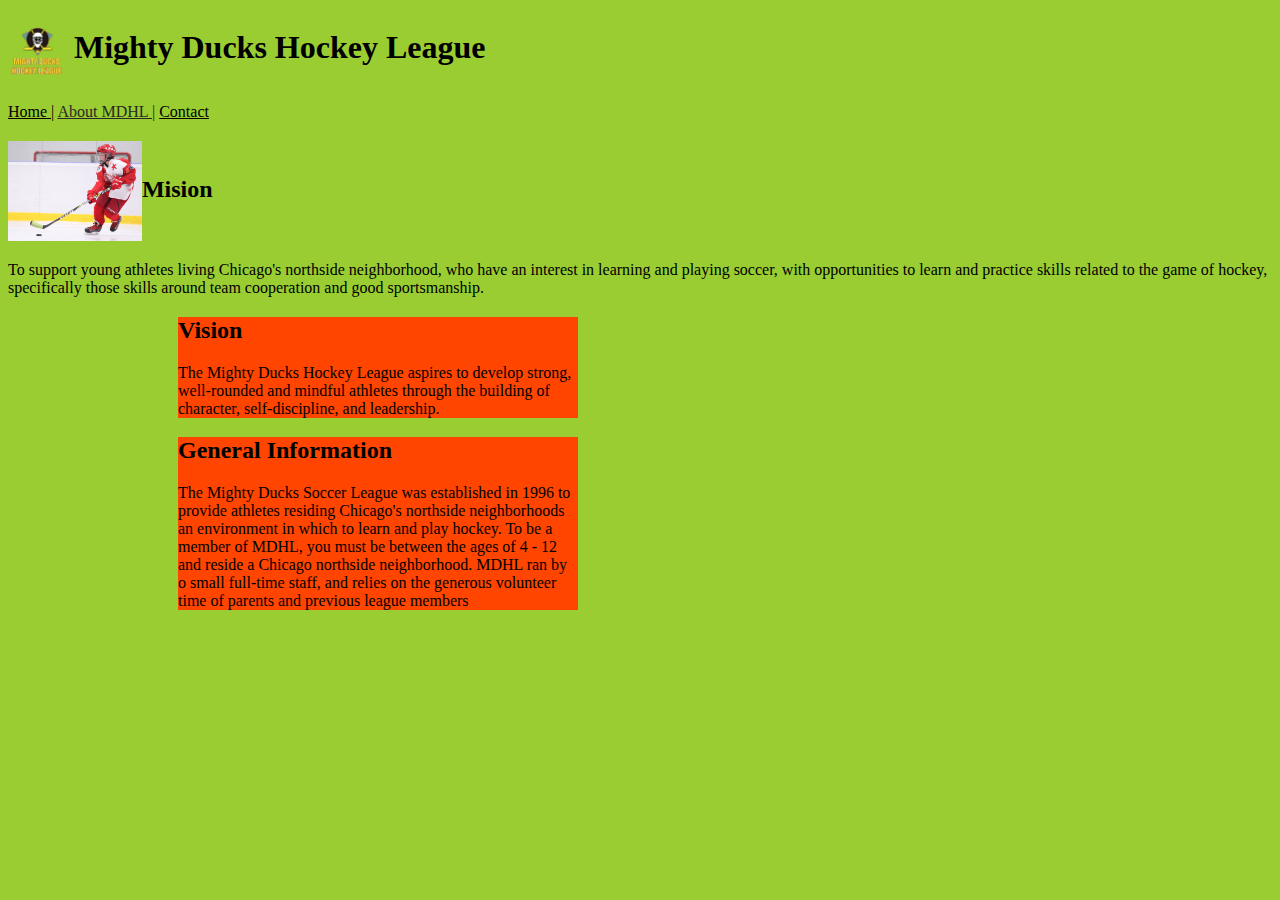
==== about.html @ fd146555 "Sprint 1" ====
<!DOCTYPE html>
<html lang="en">
<head>
    <meta charset="UTF-8">
    <meta name="viewport" content="width=device-width, initial-scale=1.0">
    <title>MDHL | About</title>
    <link rel="shortcut icon" href="./assets/images/LogoMightyducks-01.ico" type="image/x-icon">
    <link rel="stylesheet" href="./assets/styles/style.css">
</head>
<body class="about">
    <header>
        <h1><img src="./assets/images/LogoMightyducks-01.ico" alt="" height="60"> Mighty Ducks Hockey League </h1>
        <nav>
            <a href="./index.html"> Home |</a>
            <a href="#"> About MDHL |</a>
            <a href="./contact.html"> Contact </a>
        </nav>
    </header>
    <main>
        <section>
            <h2><img src="./assets/images/hockey2.jpg" height="100" alt="">Mision</h2>
            <p>To support young athletes living Chicago's northside neighborhood, who have an interest in 
                learning and playing soccer, with opportunities to learn and practice skills related to the game of 
                hockey, specifically those skills around team cooperation and good sportsmanship.</p>
        </section>
        <section class="sec">
            <h2>Vision</h2>
            <p>The Mighty Ducks Hockey League aspires to develop strong, well-rounded and mindful athletes 
                through the building of character, self-discipline, and leadership.</p>
        </section>
        <section class="sec">
            <h2>General Information</h2>
            <p>The Mighty Ducks Soccer League was established in 1996 to provide athletes residing 
                Chicago's northside neighborhoods an environment in which to learn and play hockey. To be a 
                member of MDHL, you must be between the ages of 4 - 12 and reside a Chicago northside 
                neighborhood. MDHL ran by o small full-time staff, and relies on the generous volunteer time of 
                parents and previous league members</p>
        </section>
    </main>
</body>
</html>
---- assets/styles/style.css ----
img{
    vertical-align: middle;
}

.index {
    background: cyan;
}

.about{
    background: yellowgreen;
}

.contact{
    background: wheat;
}

a:hover{
    background-color: black;
    color: white;
}

.sec{
    position: relative; left: 170px;
    background-color: orangered;
    width: 400px;
}

a{
    color: black;
}

a[href="#"]{
    color: rgb(41, 40, 40);
}
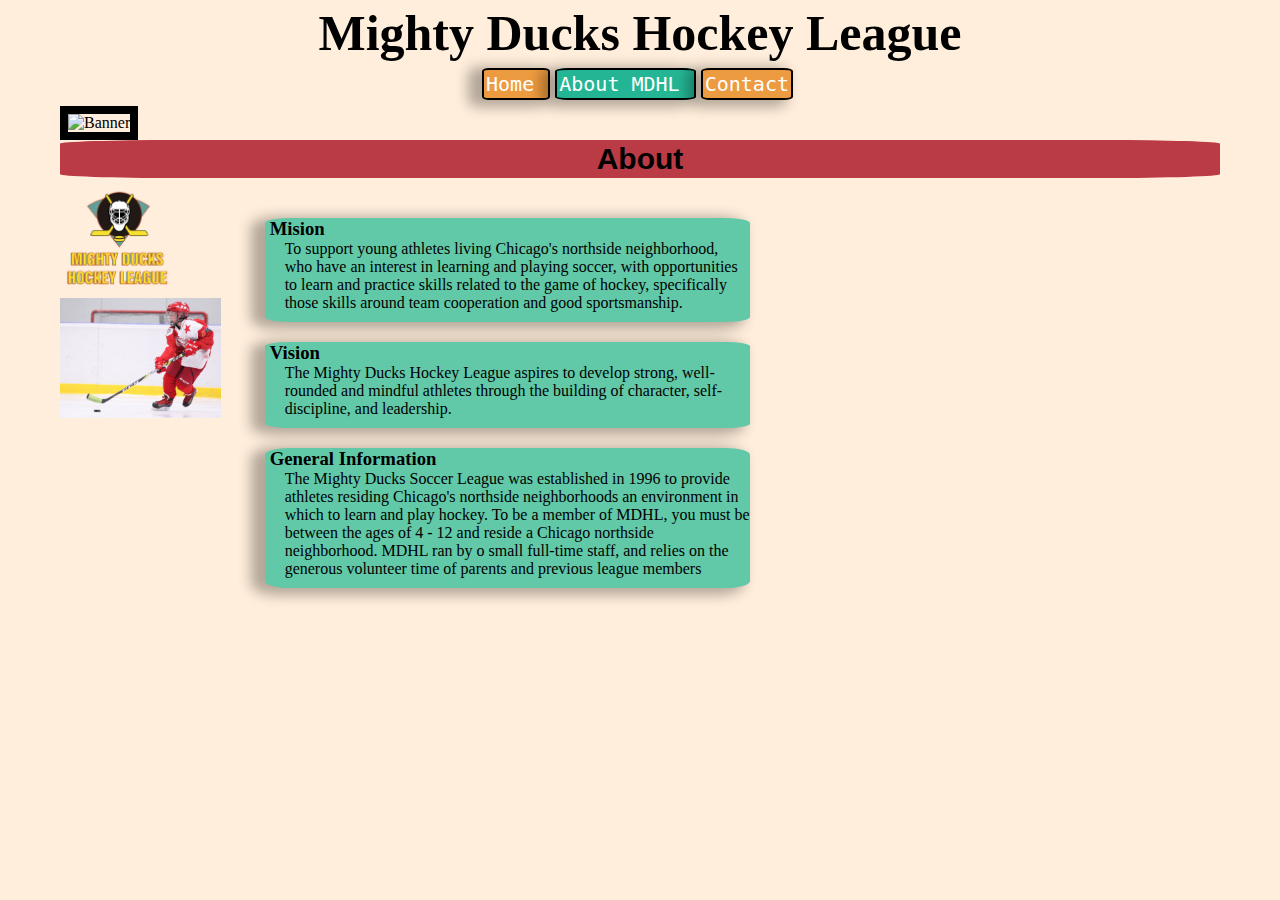
==== commit 46634f7f: "sprint 2" ====
--- a/about.html
+++ b/about.html
@@ -5,37 +5,47 @@
     <meta name="viewport" content="width=device-width, initial-scale=1.0">
     <title>MDHL | About</title>
     <link rel="shortcut icon" href="./assets/images/LogoMightyducks-01.ico" type="image/x-icon">
-    <link rel="stylesheet" href="./assets/styles/style.css">
+    <!-- <link rel="stylesheet" href="./assets/styles/mdhl.css"> -->
+    <link rel="stylesheet" href="assets/styles/mdhl_2.css">
 </head>
 <body class="about">
-    <header>
-        <h1><img src="./assets/images/LogoMightyducks-01.ico" alt="" height="60"> Mighty Ducks Hockey League </h1>
+    <header class="cabezera">
+        <h1> Mighty Ducks Hockey League </h1>
         <nav>
-            <a href="./index.html"> Home |</a>
-            <a href="#"> About MDHL |</a>
+            <a href="./index.html"> Home </a>
+            <a href="#"> About MDHL </a>
             <a href="./contact.html"> Contact </a>
         </nav>
+        <img src="./assets/images/design1_image2.jpg" alt="Banner">
     </header>
     <main>
-        <section>
-            <h2><img src="./assets/images/hockey2.jpg" height="100" alt="">Mision</h2>
-            <p>To support young athletes living Chicago's northside neighborhood, who have an interest in 
-                learning and playing soccer, with opportunities to learn and practice skills related to the game of 
-                hockey, specifically those skills around team cooperation and good sportsmanship.</p>
-        </section>
-        <section class="sec">
-            <h2>Vision</h2>
-            <p>The Mighty Ducks Hockey League aspires to develop strong, well-rounded and mindful athletes 
-                through the building of character, self-discipline, and leadership.</p>
-        </section>
-        <section class="sec">
-            <h2>General Information</h2>
-            <p>The Mighty Ducks Soccer League was established in 1996 to provide athletes residing 
-                Chicago's northside neighborhoods an environment in which to learn and play hockey. To be a 
-                member of MDHL, you must be between the ages of 4 - 12 and reside a Chicago northside 
-                neighborhood. MDHL ran by o small full-time staff, and relies on the generous volunteer time of 
-                parents and previous league members</p>
-        </section>
+        <h2>About</h2>
+        <div class="sec_pp">
+            <img src="./assets/images/LogoMightyducks-01.ico" alt="Logo" height="120">
+            <br>
+            <img src="./assets/images/hockey2.jpg" height="120" alt="Foto deportista" >
+            <div class="sec_2">
+                <section class="sec_3">
+                    <h3>Mision</h3>
+                    <p>To support young athletes living Chicago's northside neighborhood, who have an interest in 
+                        learning and playing soccer, with opportunities to learn and practice skills related to the game of 
+                        hockey, specifically those skills around team cooperation and good sportsmanship.</p>
+                </section>
+                <section class="sec_3">
+                    <h3>Vision</h3>
+                    <p>The Mighty Ducks Hockey League aspires to develop strong, well-rounded and mindful athletes 
+                        through the building of character, self-discipline, and leadership.</p>
+                </section>
+                <section class="sec_3">
+                    <h3>General Information</h3>
+                    <p>The Mighty Ducks Soccer League was established in 1996 to provide athletes residing 
+                        Chicago's northside neighborhoods an environment in which to learn and play hockey. To be a 
+                        member of MDHL, you must be between the ages of 4 - 12 and reside a Chicago northside 
+                        neighborhood. MDHL ran by o small full-time staff, and relies on the generous volunteer time of 
+                        parents and previous league members</p>
+                </section>
+            </div>
+        </div>
     </main>
 </body>
 </html>--- a/assets/styles/mdhl_2.css
+++ b/assets/styles/mdhl_2.css
@@ -0,0 +1,127 @@
+/* Diseño Casco Agustin Ezequiel */
+
+*{
+    margin: 0;
+    padding: 0;
+    box-sizing: border-box;
+}
+
+.cabezera h1,.cabezera nav{
+    
+    text-align: center;
+    padding-bottom: 10px;
+}
+
+.cabezera h1{
+    font-size: 50px;
+}
+
+
+.cabezera{
+    padding: 4px 60px 0px 60px;
+}
+
+.cabezera img{
+    width: 100%;
+    height: 30vh;
+    border: 8px solid;   
+}
+
+nav a{
+    border: 1px solid;
+    background-color: #ed9b40;
+    color: white;
+    text-decoration: none;
+    margin-right: 5px;
+    font-size: 20px;
+    border-radius: 10%;
+    padding: 2px;
+    box-shadow: -10px 3px 13px 4px rgba(0, 0, 0, 0.3);
+    font-family: monospace;
+    transition: all 0.6s ease-out;
+    border: 2px solid black;
+}
+
+
+nav a:hover{
+    background-color: #1d1313;
+    border: 2px solid white;
+}
+
+nav a[href="#"]{
+    background: #24b694;
+    border: 2px solid black;
+}
+
+h2{
+    text-align: center;
+    background-color: #ba3b46;
+    margin: 0 60px;
+    border-radius: 10%; 
+    padding: 2px 0;
+    font-size: 30px;
+    font-family: Arial, Helvetica, sans-serif;
+}
+.sec_pp{
+    display: inline-block;
+    margin: 0 60px;
+}
+
+.sec_pp img{
+    vertical-align: top;
+}
+
+.sec_2{
+    display: inline-block;
+
+}
+
+.sec_2_c{
+    display: inline-block;
+    margin: 20px 0 0 40px;
+    background-color: #61c9a8 ;   
+    border-radius: 5%; 
+    box-shadow: -10px 3px 13px 4px rgba(0, 0, 0, 0.3);
+    position: relative; bottom: 100px;
+    transition: all 0.6s ease-out;
+}
+
+.sec_2_c:hover{
+    transform: scale(2) translate(80px);
+    margin: 58px 0 60px 0;
+    transition: all 0.6s ease-out;
+}
+
+.sec_2_c p{
+    padding-bottom: 20px;
+    
+}
+
+.sec_3{
+    margin: 20px 0 0 40px;
+    padding: 0 0 10px 0;
+    background-color: #61c9a8 ;   
+    border-radius: 5%; 
+    box-shadow: -10px 3px 13px 4px rgba(0, 0, 0, 0.3);
+    position: relative; bottom: 100px;
+    transition: all 0.6s ease-out;
+}
+
+.sec_3:hover{
+    transform: scale(2) translate(150px);
+    margin: 40px 0 60px 0;
+    transition: all 0.6s ease-out;
+}
+
+.sec_3 p{
+    width: 60ch;
+    padding-left: 15px;
+}
+
+.sec_3{
+    padding-left: 5px;
+}
+
+body{
+    background-color: #ffeedb;
+}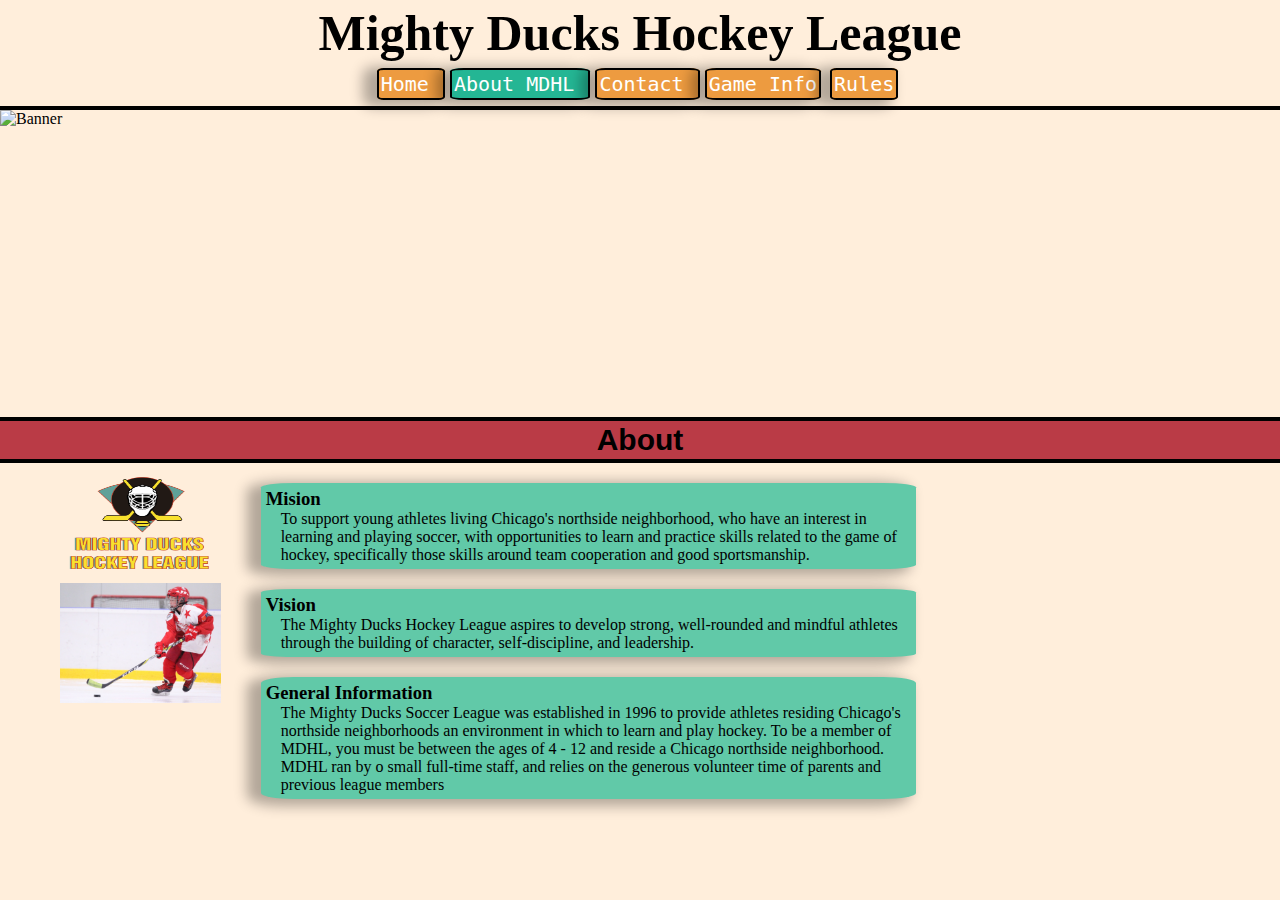
==== commit c855b1ad: "Sprint 3" ====
--- a/about.html
+++ b/about.html
@@ -9,43 +9,48 @@
     <link rel="stylesheet" href="assets/styles/mdhl_2.css">
 </head>
 <body class="about">
-    <header class="cabezera">
-        <h1> Mighty Ducks Hockey League </h1>
-        <nav>
-            <a href="./index.html"> Home </a>
-            <a href="#"> About MDHL </a>
-            <a href="./contact.html"> Contact </a>
-        </nav>
-        <img src="./assets/images/design1_image2.jpg" alt="Banner">
-    </header>
-    <main>
-        <h2>About</h2>
-        <div class="sec_pp">
-            <img src="./assets/images/LogoMightyducks-01.ico" alt="Logo" height="120">
-            <br>
-            <img src="./assets/images/hockey2.jpg" height="120" alt="Foto deportista" >
-            <div class="sec_2">
-                <section class="sec_3">
-                    <h3>Mision</h3>
-                    <p>To support young athletes living Chicago's northside neighborhood, who have an interest in 
-                        learning and playing soccer, with opportunities to learn and practice skills related to the game of 
-                        hockey, specifically those skills around team cooperation and good sportsmanship.</p>
-                </section>
-                <section class="sec_3">
-                    <h3>Vision</h3>
-                    <p>The Mighty Ducks Hockey League aspires to develop strong, well-rounded and mindful athletes 
-                        through the building of character, self-discipline, and leadership.</p>
-                </section>
-                <section class="sec_3">
-                    <h3>General Information</h3>
-                    <p>The Mighty Ducks Soccer League was established in 1996 to provide athletes residing 
-                        Chicago's northside neighborhoods an environment in which to learn and play hockey. To be a 
-                        member of MDHL, you must be between the ages of 4 - 12 and reside a Chicago northside 
-                        neighborhood. MDHL ran by o small full-time staff, and relies on the generous volunteer time of 
-                        parents and previous league members</p>
-                </section>
+    <div class="layout">
+        <header class="cabezera">
+            <h1> Mighty Ducks Hockey League </h1>
+            <nav>
+                <a href="./index.html"> Home </a>
+                <a href="#"> About MDHL </a>
+                <a href="./contact.html"> Contact </a>
+                <a href="./game_information.html">Game Info</a>
+                <a href="./rules.html">Rules</a>
+            </nav>
+            <img src="./assets/images/design1_image2.jpg" alt="Banner">
+            <h2 class="subtitulo">About</h2>
+        </header>
+        <main>
+            <div class="sec_pp">
+                <div class="imagenes">
+                    <img src="./assets/images/LogoMightyducks-01.ico" alt="Logo" height="120">
+                    <img src="./assets/images/hockey2.jpg" height="120" alt="Foto deportista" >
+                </div>
+                <div class="sec_2">
+                    <section class="sec_3 sec_3a">
+                        <h3>Mision</h3>
+                        <p>To support young athletes living Chicago's northside neighborhood, who have an interest in 
+                            learning and playing soccer, with opportunities to learn and practice skills related to the game of 
+                            hockey, specifically those skills around team cooperation and good sportsmanship.</p>
+                    </section>
+                    <section class="sec_3 sec_3a">
+                        <h3>Vision</h3>
+                        <p>The Mighty Ducks Hockey League aspires to develop strong, well-rounded and mindful athletes 
+                            through the building of character, self-discipline, and leadership.</p>
+                    </section>
+                    <section class="sec_3 sec_3a">
+                        <h3>General Information</h3>
+                        <p>The Mighty Ducks Soccer League was established in 1996 to provide athletes residing 
+                            Chicago's northside neighborhoods an environment in which to learn and play hockey. To be a 
+                            member of MDHL, you must be between the ages of 4 - 12 and reside a Chicago northside 
+                            neighborhood. MDHL ran by o small full-time staff, and relies on the generous volunteer time of 
+                            parents and previous league members</p>
+                    </section>
+                </div>
             </div>
-        </div>
-    </main>
+        </main>
+    </div>
 </body>
 </html>--- a/assets/styles/mdhl.css
+++ b/assets/styles/mdhl.css
@@ -0,0 +1,85 @@
+/* Diseño Mighty Ducks Hockey League */
+
+*{
+    margin: 0;
+    padding: 0;
+    box-sizing: border-box;
+}
+
+.layout{
+    background-color: wheat;
+}
+
+.cabezera h1,nav{
+    
+    display: inline;
+}
+
+.cabezera h1{
+    padding-left: 4%;
+    font-size: 50px;
+}
+
+.cabezera nav{
+    padding-left: 45%;
+    position: absolute; top: 45px;
+}
+
+.cabezera img{
+    width: 100%;
+    height: 30vh;
+    padding: 0 60px;
+}
+
+nav a{
+    border: 1px solid;
+    background-color: rgb(0, 102, 255);
+    color: white;
+    text-decoration: none;
+    margin-right: 5px;
+    font-size: 20px;
+}
+
+nav a[href="#"]{
+    background: rgb(23, 114, 0);
+}
+
+h2{
+    text-align: center;
+    background-color: aquamarine;
+    margin: 0 60px;
+}
+.sec_pp{
+    display: inline-block;
+    margin: 0 60px;
+}
+
+.sec_pp img{
+    vertical-align: top;
+}
+
+.sec_2{
+    display: inline-block;
+
+}
+
+.sec_2_c{
+    display: inline-block;
+    padding: 30px 0 0 40px;
+    position: relative; bottom: 100px;
+}
+
+.sec_2_c p{
+    padding-bottom: 20px;
+}
+
+.sec_3{
+    padding: 30px 0 0 40px;
+    position: relative; bottom: 100px;
+    
+}
+
+.sec_3 p{
+    width: 60ch;
+}
+
--- a/assets/styles/mdhl_2.css
+++ b/assets/styles/mdhl_2.css
@@ -4,6 +4,12 @@
     margin: 0;
     padding: 0;
     box-sizing: border-box;
+}
+
+.layout{
+    background-color: #ffeedb;
+    min-height: 100vh;
+    min-width: 100vw;
 }
 
 .cabezera h1,.cabezera nav{
@@ -18,16 +24,22 @@
 
 
 .cabezera{
-    padding: 4px 60px 0px 60px;
+    padding: 4px 0px 0px 0px;
+    display: flex;
+    flex-direction: column;
 }
 
 .cabezera img{
     width: 100%;
-    height: 30vh;
-    border: 8px solid;   
+    height: 35vh;
+    border-top: 4px solid;   
+    border-bottom: 4px solid;   
+    display: block;
+    object-fit: cover;
+    object-position: 0% 24%;
 }
 
-nav a{
+.cabezera nav a{
     border: 1px solid;
     background-color: #ed9b40;
     color: white;
@@ -43,7 +55,7 @@
 }
 
 
-nav a:hover{
+.cabezera nav a:hover{
     background-color: #1d1313;
     border: 2px solid white;
 }
@@ -53,18 +65,22 @@
     border: 2px solid black;
 }
 
-h2{
+.subtitulo{
     text-align: center;
     background-color: #ba3b46;
-    margin: 0 60px;
-    border-radius: 10%; 
     padding: 2px 0;
     font-size: 30px;
     font-family: Arial, Helvetica, sans-serif;
+    border-bottom: 4px solid;
 }
 .sec_pp{
-    display: inline-block;
+    display: flex;
     margin: 0 60px;
+}
+
+.imagenes{
+    display: flex;
+    flex-direction: column;
 }
 
 .sec_pp img{
@@ -72,17 +88,19 @@
 }
 
 .sec_2{
-    display: inline-block;
+    display: flex;
+    flex-direction: column;
 
 }
 
 .sec_2_c{
-    display: inline-block;
+    display: flex;
+    flex-direction: column;
+    height: fit-content;
     margin: 20px 0 0 40px;
     background-color: #61c9a8 ;   
     border-radius: 5%; 
     box-shadow: -10px 3px 13px 4px rgba(0, 0, 0, 0.3);
-    position: relative; bottom: 100px;
     transition: all 0.6s ease-out;
 }
 
@@ -93,17 +111,15 @@
 }
 
 .sec_2_c p{
-    padding-bottom: 20px;
-    
+    padding: 10px 5px;
 }
 
 .sec_3{
     margin: 20px 0 0 40px;
-    padding: 0 0 10px 0;
+    padding: 5px 10px 5px 0;
     background-color: #61c9a8 ;   
     border-radius: 5%; 
     box-shadow: -10px 3px 13px 4px rgba(0, 0, 0, 0.3);
-    position: relative; bottom: 100px;
     transition: all 0.6s ease-out;
 }
 
@@ -113,8 +129,14 @@
     transition: all 0.6s ease-out;
 }
 
+.sec_3a:hover{
+    transform: scale(2) translate(150px);
+    margin: 60px 0 60px 60px;
+    transition: all 0.6s ease-out;
+}
+
 .sec_3 p{
-    width: 60ch;
+    max-width: 80ch;
     padding-left: 15px;
 }
 
@@ -122,6 +144,6 @@
     padding-left: 5px;
 }
 
-body{
-    background-color: #ffeedb;
+.resaltar{
+    font-weight: bolder;
 }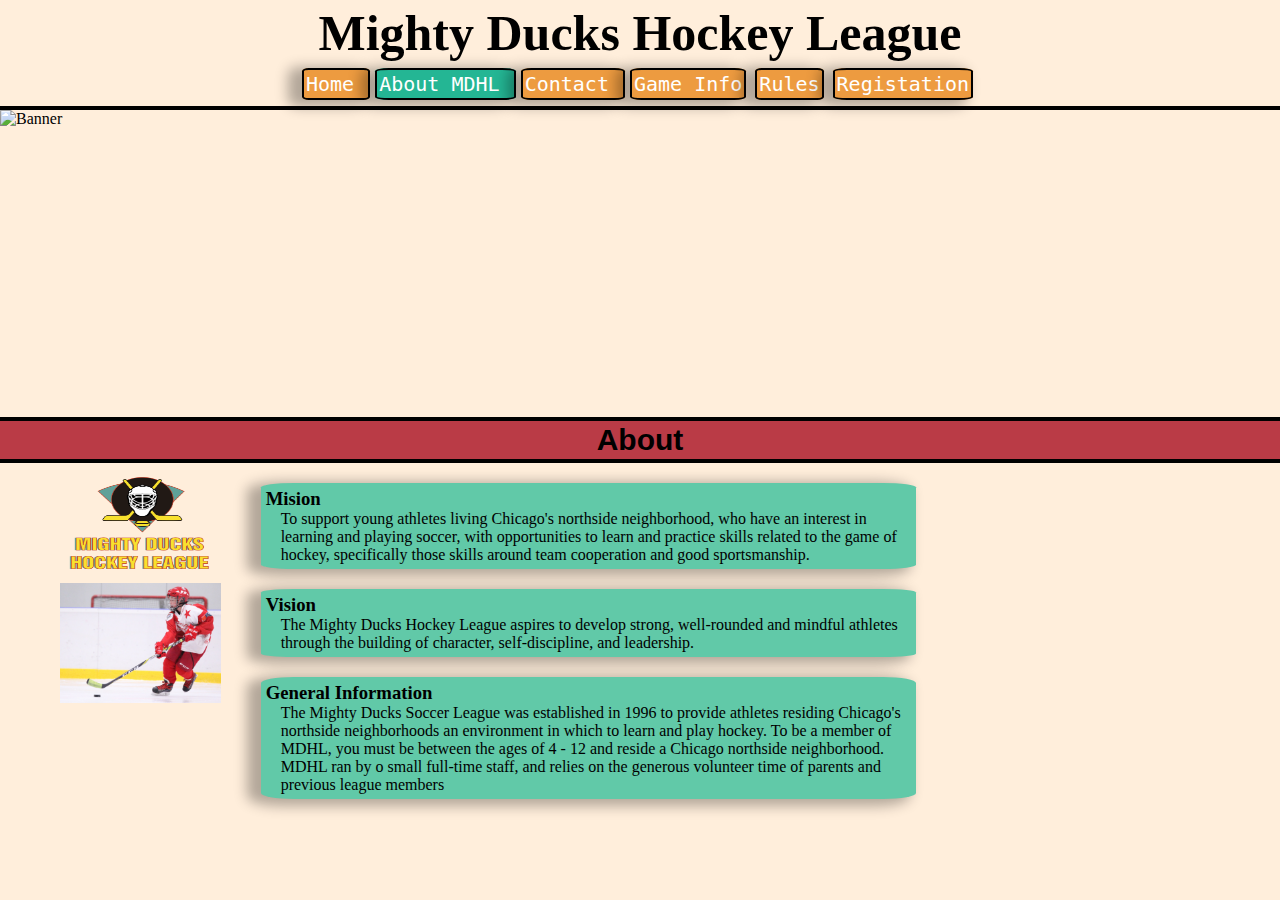
==== commit dae7a1d4: "sprint 4" ====
--- a/about.html
+++ b/about.html
@@ -18,6 +18,7 @@
                 <a href="./contact.html"> Contact </a>
                 <a href="./game_information.html">Game Info</a>
                 <a href="./rules.html">Rules</a>
+                <a href="./registration.html">Registation</a>
             </nav>
             <img src="./assets/images/design1_image2.jpg" alt="Banner">
             <h2 class="subtitulo">About</h2>
--- a/assets/styles/mdhl_2.css
+++ b/assets/styles/mdhl_2.css
@@ -61,6 +61,11 @@
 }
 
 nav a[href="#"]{
+    background: #24b694;
+    border: 2px solid black;
+}
+
+nav a:hover[href="#"]{
     background: #24b694;
     border: 2px solid black;
 }
